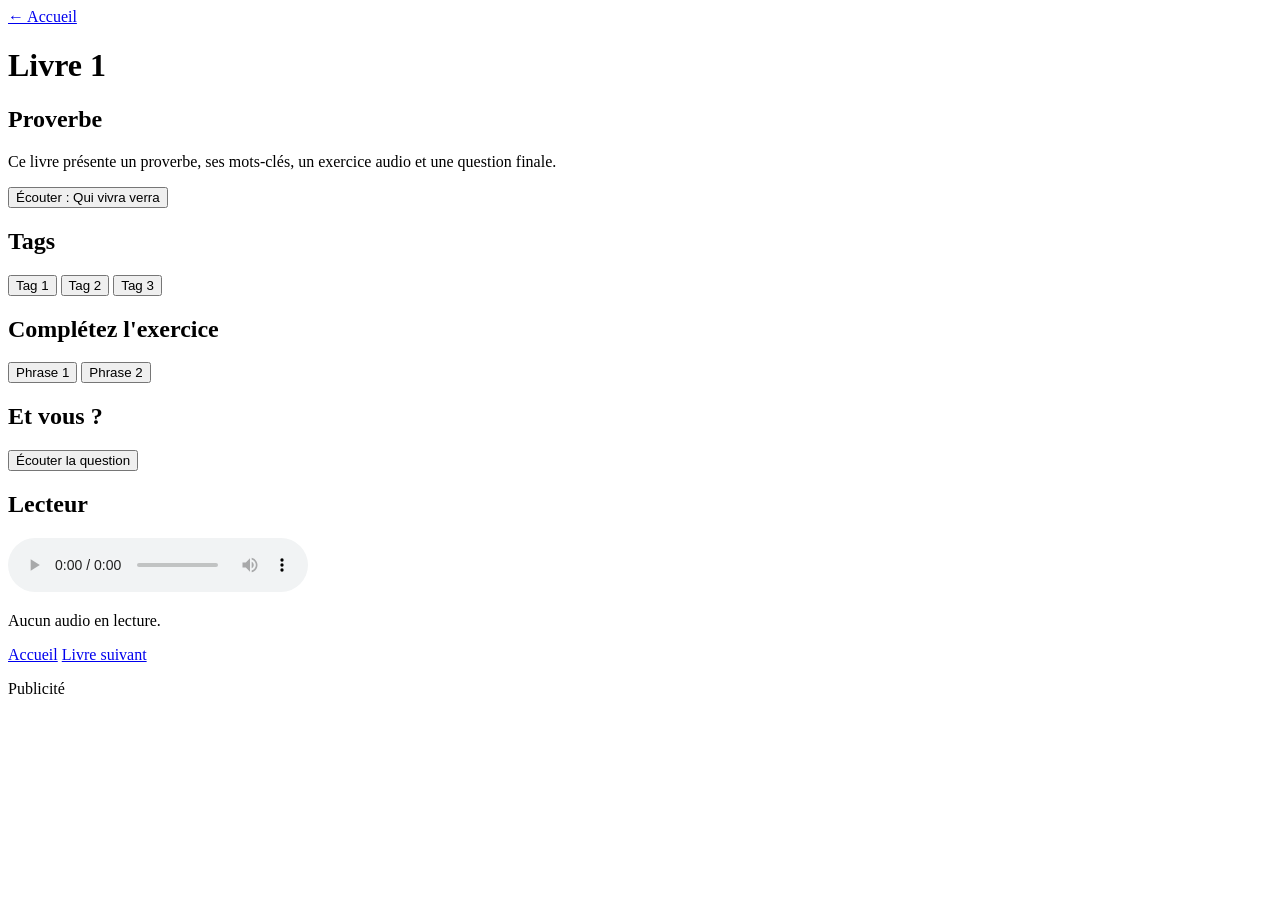
==== livres1/index.html @ 0d5b65ee "Create index.html" ====
<!DOCTYPE html>
<html lang="fr">
<head>
  <meta charset="UTF-8" />
  <meta name="viewport" content="width=device-width, initial-scale=1.0" />
  <title>Livre 1 – SoundBook</title>
  <link rel="stylesheet" href="style.css" />

  <!-- AdSense si besoin plus tard -->
  <!--
  <script async
    src="https://pagead2.googlesyndication.com/pagead/js/adsbygoogle.js?client=ca-pub-XXXXXXXXXXXX"
    crossorigin="anonymous"></script>
  -->
</head>
<body class="book-page">

  <header class="topbar">
    <a href="index.html" class="back-link">← Accueil</a>
    <h1>Livre 1</h1>
  </header>

  <main class="content">
    <section class="card">
      <h2>Proverbe</h2>
      <p class="intro">
        Ce livre présente un proverbe, ses mots-clés, un exercice audio
        et une question finale.
      </p>
      <button class="audio-btn" data-audio="audio/proverbe1.mp3">
        Écouter : Qui vivra verra
      </button>
    </section>

    <section class="card">
      <h2>Tags</h2>
      <div class="button-row">
        <button class="audio-btn" data-audio="audio/tag1.mp3">Tag 1</button>
        <button class="audio-btn" data-audio="audio/tag2.mp3">Tag 2</button>
        <button class="audio-btn" data-audio="audio/tag3.mp3">Tag 3</button>
      </div>
    </section>

    <section class="card">
      <h2>Complétez l'exercice</h2>
      <div class="button-row">
        <button class="audio-btn" data-audio="audio/phrase1.mp3">Phrase 1</button>
        <button class="audio-btn" data-audio="audio/phrase2.mp3">Phrase 2</button>
      </div>
    </section>

    <section class="card">
      <h2>Et vous ?</h2>
      <button class="audio-btn" data-audio="audio/et-vous.mp3">
        Écouter la question
      </button>
    </section>

    <section class="card">
      <h2>Lecteur</h2>
      <audio id="audio-player" controls preload="none"></audio>
      <p id="now-playing">Aucun audio en lecture.</p>
    </section>

    <nav class="nav-books">
      <a href="index.html" class="nav-link">Accueil</a>
      <a href="livres2.html" class="nav-link">Livre suivant</a>
    </nav>

    <section class="card ad-card">
      <p class="ad-title">Publicité</p>

      <!-- Bloc pub plus tard -->
      <!--
      <ins class="adsbygoogle"
           style="display:block"
           data-ad-client="ca-pub-XXXXXXXXXXXX"
           data-ad-slot="1234567890"
           data-ad-format="auto"
           data-full-width-responsive="true"></ins>
      <script>
        (adsbygoogle = window.adsbygoogle || []).push({});
      </script>
      -->
    </section>
  </main>

  <script src="script.js"></script>
</body>
</html>
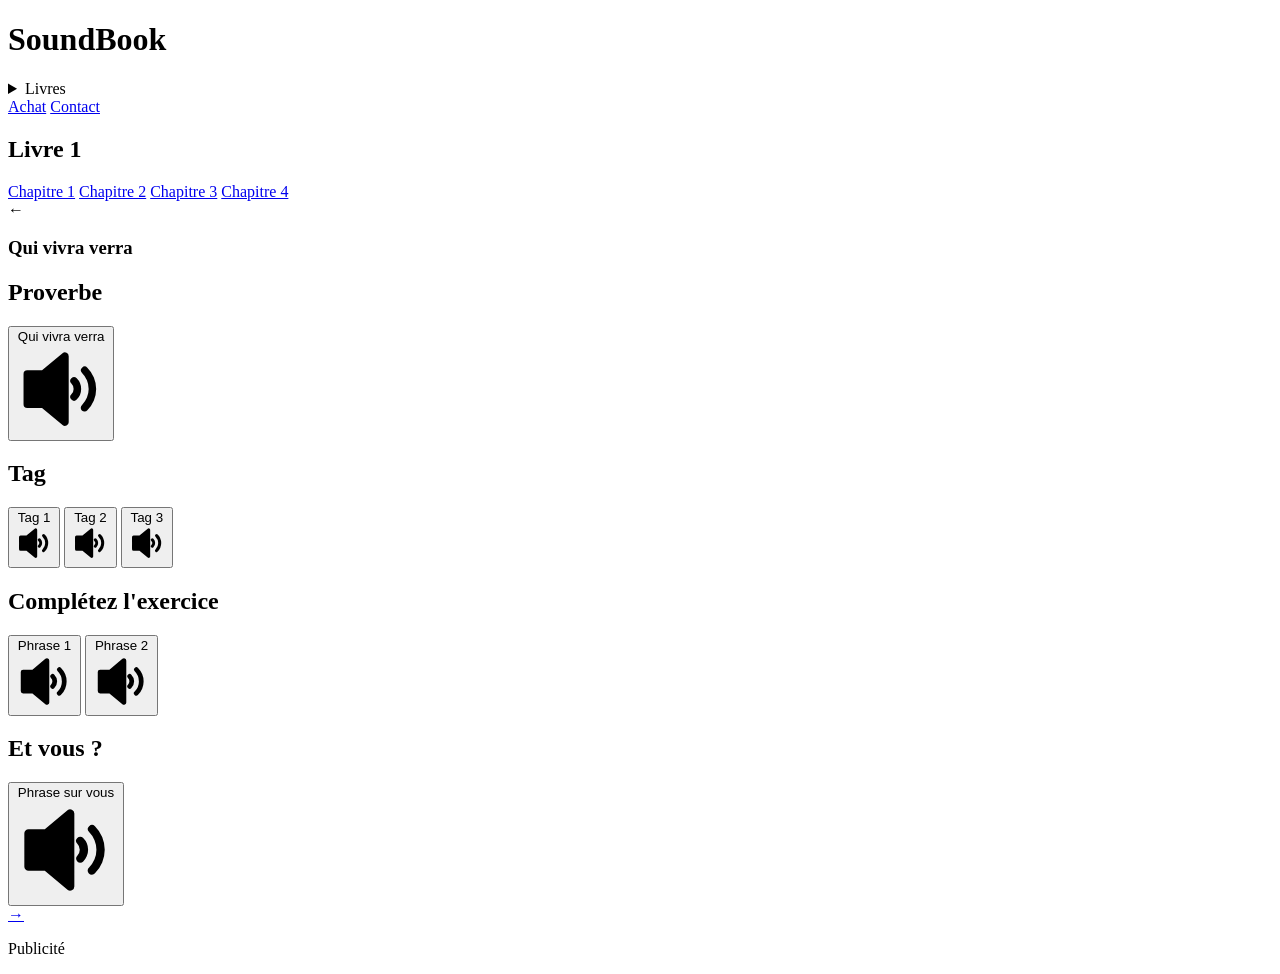
==== commit a9c3474e: "Update index.html" ====
--- a/livres1/index.html
+++ b/livres1/index.html
@@ -6,85 +6,156 @@
   <title>Livre 1 – SoundBook</title>
   <link rel="stylesheet" href="style.css" />
 
-  <!-- AdSense si besoin plus tard -->
+  <!-- AdSense: remplace ton Publisher ID avant mise en ligne -->
   <!--
   <script async
-    src="https://pagead2.googlesyndication.com/pagead/js/adsbygoogle.js?client=ca-pub-XXXXXXXXXXXX"
+    src="https://pagead2.googlesyndication.com/pagead/js/adsbygoogle.js?client=ca-pub-XXXXXXXXXXXXXXXX"
     crossorigin="anonymous"></script>
   -->
 </head>
-<body class="book-page">
-
-  <header class="topbar">
-    <a href="index.html" class="back-link">← Accueil</a>
-    <h1>Livre 1</h1>
+<body>
+  <header class="site-header">
+    <h1 class="site-title">SoundBook</h1>
   </header>
 
-  <main class="content">
-    <section class="card">
-      <h2>Proverbe</h2>
-      <p class="intro">
-        Ce livre présente un proverbe, ses mots-clés, un exercice audio
-        et une question finale.
-      </p>
-      <button class="audio-btn" data-audio="audio/proverbe1.mp3">
-        Écouter : Qui vivra verra
-      </button>
+  <main class="main-content">
+    <section class="top-actions" aria-label="Navigation principale">
+      <details class="dropdown-books">
+        <summary class="action-button dropdown-button">Livres</summary>
+        <div class="dropdown-menu">
+          <a href="livres1.html" class="dropdown-item">Livre 1</a>
+          <a href="livres2.html" class="dropdown-item">Livre 2</a>
+          <a href="livres3.html" class="dropdown-item">Livre 3</a>
+        </div>
+      </details>
+
+      <a href="achat.html" class="action-button action-button-primary">Achat</a>
+      <a href="contact.html" class="action-button action-button-secondary">Contact</a>
     </section>
 
-    <section class="card">
-      <h2>Tags</h2>
-      <div class="button-row">
-        <button class="audio-btn" data-audio="audio/tag1.mp3">Tag 1</button>
-        <button class="audio-btn" data-audio="audio/tag2.mp3">Tag 2</button>
-        <button class="audio-btn" data-audio="audio/tag3.mp3">Tag 3</button>
-      </div>
+    <div class="separator" aria-hidden="true"></div>
+
+    <section class="book-page-header">
+      <h2 class="book-page-title">Livre 1</h2>
     </section>
 
-    <section class="card">
-      <h2>Complétez l'exercice</h2>
-      <div class="button-row">
-        <button class="audio-btn" data-audio="audio/phrase1.mp3">Phrase 1</button>
-        <button class="audio-btn" data-audio="audio/phrase2.mp3">Phrase 2</button>
-      </div>
-    </section>
+    <section class="book-layout">
+      <aside class="chapter-sidebar" aria-label="Liste des chapitres">
+        <a href="#chapitre-1" class="chapter-button">Chapitre 1</a>
+        <a href="#chapitre-2" class="chapter-button">Chapitre 2</a>
+        <a href="#chapitre-3" class="chapter-button">Chapitre 3</a>
+        <a href="#chapitre-4" class="chapter-button">Chapitre 4</a>
+      </aside>
 
-    <section class="card">
-      <h2>Et vous ?</h2>
-      <button class="audio-btn" data-audio="audio/et-vous.mp3">
-        Écouter la question
-      </button>
-    </section>
+      <section class="proverb-area" id="chapitre-1">
+        <div class="proverb-header-row">
+          <div class="proverb-nav proverb-nav-left proverb-nav-disabled" aria-hidden="true">
+            <span class="arrow-button arrow-button-disabled">←</span>
+          </div>
 
-    <section class="card">
-      <h2>Lecteur</h2>
-      <audio id="audio-player" controls preload="none"></audio>
-      <p id="now-playing">Aucun audio en lecture.</p>
-    </section>
+          <div class="proverb-main-card">
+            <h1 class="proverb-title">Qui vivra verra</h1>
 
-    <nav class="nav-books">
-      <a href="index.html" class="nav-link">Accueil</a>
-      <a href="livres2.html" class="nav-link">Livre suivant</a>
-    </nav>
+            <section class="proverb-section">
+              <h2>Proverbe</h2>
+              <button class="audio-line" type="button">
+                <span>Qui vivra verra</span>
+                <span class="audio-icon" aria-hidden="true">
+                  <svg viewBox="0 0 24 24" fill="currentColor" xmlns="http://www.w3.org/2000/svg">
+                    <path d="M14 3.23v17.54a1 1 0 0 1-1.64.77L6.91 17H3a1 1 0 0 1-1-1V8a1 1 0 0 1 1-1h3.91l5.45-4.54A1 1 0 0 1 14 3.23Zm3.54 3.05a1 1 0 0 1 1.41 0 8 8 0 0 1 0 11.31 1 1 0 1 1-1.41-1.41 6 6 0 0 0 0-8.49 1 1 0 0 1 0-1.41Zm-2.83 2.82a1 1 0 0 1 1.42 0 4 4 0 0 1 0 5.66 1 1 0 0 1-1.42-1.41 2 2 0 0 0 0-2.84 1 1 0 0 1 0-1.41Z"/>
+                  </svg>
+                </span>
+              </button>
+            </section>
 
-    <section class="card ad-card">
-      <p class="ad-title">Publicité</p>
+            <section class="proverb-section">
+              <h2>Tag</h2>
+              <button class="audio-line" type="button">
+                <span>Tag 1</span>
+                <span class="audio-icon" aria-hidden="true">
+                  <svg viewBox="0 0 24 24" fill="currentColor" xmlns="http://www.w3.org/2000/svg">
+                    <path d="M14 3.23v17.54a1 1 0 0 1-1.64.77L6.91 17H3a1 1 0 0 1-1-1V8a1 1 0 0 1 1-1h3.91l5.45-4.54A1 1 0 0 1 14 3.23Zm3.54 3.05a1 1 0 0 1 1.41 0 8 8 0 0 1 0 11.31 1 1 0 1 1-1.41-1.41 6 6 0 0 0 0-8.49 1 1 0 0 1 0-1.41Zm-2.83 2.82a1 1 0 0 1 1.42 0 4 4 0 0 1 0 5.66 1 1 0 0 1-1.42-1.41 2 2 0 0 0 0-2.84 1 1 0 0 1 0-1.41Z"/>
+                  </svg>
+                </span>
+              </button>
+              <button class="audio-line" type="button">
+                <span>Tag 2</span>
+                <span class="audio-icon" aria-hidden="true">
+                  <svg viewBox="0 0 24 24" fill="currentColor" xmlns="http://www.w3.org/2000/svg">
+                    <path d="M14 3.23v17.54a1 1 0 0 1-1.64.77L6.91 17H3a1 1 0 0 1-1-1V8a1 1 0 0 1 1-1h3.91l5.45-4.54A1 1 0 0 1 14 3.23Zm3.54 3.05a1 1 0 0 1 1.41 0 8 8 0 0 1 0 11.31 1 1 0 1 1-1.41-1.41 6 6 0 0 0 0-8.49 1 1 0 0 1 0-1.41Zm-2.83 2.82a1 1 0 0 1 1.42 0 4 4 0 0 1 0 5.66 1 1 0 0 1-1.42-1.41 2 2 0 0 0 0-2.84 1 1 0 0 1 0-1.41Z"/>
+                  </svg>
+                </span>
+              </button>
+              <button class="audio-line" type="button">
+                <span>Tag 3</span>
+                <span class="audio-icon" aria-hidden="true">
+                  <svg viewBox="0 0 24 24" fill="currentColor" xmlns="http://www.w3.org/2000/svg">
+                    <path d="M14 3.23v17.54a1 1 0 0 1-1.64.77L6.91 17H3a1 1 0 0 1-1-1V8a1 1 0 0 1 1-1h3.91l5.45-4.54A1 1 0 0 1 14 3.23Zm3.54 3.05a1 1 0 0 1 1.41 0 8 8 0 0 1 0 11.31 1 1 0 1 1-1.41-1.41 6 6 0 0 0 0-8.49 1 1 0 0 1 0-1.41Zm-2.83 2.82a1 1 0 0 1 1.42 0 4 4 0 0 1 0 5.66 1 1 0 0 1-1.42-1.41 2 2 0 0 0 0-2.84 1 1 0 0 1 0-1.41Z"/>
+                  </svg>
+                </span>
+              </button>
+            </section>
 
-      <!-- Bloc pub plus tard -->
-      <!--
-      <ins class="adsbygoogle"
-           style="display:block"
-           data-ad-client="ca-pub-XXXXXXXXXXXX"
-           data-ad-slot="1234567890"
-           data-ad-format="auto"
-           data-full-width-responsive="true"></ins>
-      <script>
-        (adsbygoogle = window.adsbygoogle || []).push({});
-      </script>
-      -->
+            <section class="proverb-section">
+              <h2>Complétez l'exercice</h2>
+              <button class="audio-line" type="button">
+                <span>Phrase 1</span>
+                <span class="audio-icon" aria-hidden="true">
+                  <svg viewBox="0 0 24 24" fill="currentColor" xmlns="http://www.w3.org/2000/svg">
+                    <path d="M14 3.23v17.54a1 1 0 0 1-1.64.77L6.91 17H3a1 1 0 0 1-1-1V8a1 1 0 0 1 1-1h3.91l5.45-4.54A1 1 0 0 1 14 3.23Zm3.54 3.05a1 1 0 0 1 1.41 0 8 8 0 0 1 0 11.31 1 1 0 1 1-1.41-1.41 6 6 0 0 0 0-8.49 1 1 0 0 1 0-1.41Zm-2.83 2.82a1 1 0 0 1 1.42 0 4 4 0 0 1 0 5.66 1 1 0 0 1-1.42-1.41 2 2 0 0 0 0-2.84 1 1 0 0 1 0-1.41Z"/>
+                  </svg>
+                </span>
+              </button>
+              <button class="audio-line" type="button">
+                <span>Phrase 2</span>
+                <span class="audio-icon" aria-hidden="true">
+                  <svg viewBox="0 0 24 24" fill="currentColor" xmlns="http://www.w3.org/2000/svg">
+                    <path d="M14 3.23v17.54a1 1 0 0 1-1.64.77L6.91 17H3a1 1 0 0 1-1-1V8a1 1 0 0 1 1-1h3.91l5.45-4.54A1 1 0 0 1 14 3.23Zm3.54 3.05a1 1 0 0 1 1.41 0 8 8 0 0 1 0 11.31 1 1 0 1 1-1.41-1.41 6 6 0 0 0 0-8.49 1 1 0 0 1 0-1.41Zm-2.83 2.82a1 1 0 0 1 1.42 0 4 4 0 0 1 0 5.66 1 1 0 0 1-1.42-1.41 2 2 0 0 0 0-2.84 1 1 0 0 1 0-1.41Z"/>
+                  </svg>
+                </span>
+              </button>
+            </section>
+
+            <section class="proverb-section">
+              <h2>Et vous ?</h2>
+              <button class="audio-line" type="button">
+                <span>Phrase sur vous</span>
+                <span class="audio-icon" aria-hidden="true">
+                  <svg viewBox="0 0 24 24" fill="currentColor" xmlns="http://www.w3.org/2000/svg">
+                    <path d="M14 3.23v17.54a1 1 0 0 1-1.64.77L6.91 17H3a1 1 0 0 1-1-1V8a1 1 0 0 1 1-1h3.91l5.45-4.54A1 1 0 0 1 14 3.23Zm3.54 3.05a1 1 0 0 1 1.41 0 8 8 0 0 1 0 11.31 1 1 0 1 1-1.41-1.41 6 6 0 0 0 0-8.49 1 1 0 0 1 0-1.41Zm-2.83 2.82a1 1 0 0 1 1.42 0 4 4 0 0 1 0 5.66 1 1 0 0 1-1.42-1.41 2 2 0 0 0 0-2.84 1 1 0 0 1 0-1.41Z"/>
+                  </svg>
+                </span>
+              </button>
+            </section>
+          </div>
+
+          <div class="proverb-nav proverb-nav-right">
+            <a href="livres1-proverbe2.html" class="arrow-button" aria-label="Proverbe suivant">→</a>
+          </div>
+        </div>
+      </section>
     </section>
   </main>
 
-  <script src="script.js"></script>
+  <footer class="site-footer">
+    <section class="ad-section ad-center" aria-label="Publicité">
+      <p>Publicité</p>
+      <div class="ad-wrapper">
+        <!-- Remplace data-ad-client et data-ad-slot -->
+        <!--
+        <ins class="adsbygoogle"
+             style="display:block"
+             data-ad-client="ca-pub-XXXXXXXXXXXXXXXX"
+             data-ad-slot="1234567890"
+             data-ad-format="auto"
+             data-full-width-responsive="true"></ins>
+        <script>
+          (adsbygoogle = window.adsbygoogle || []).push({});
+        </script>
+        -->
+        <div class="ad-placeholder"></div>
+      </div>
+    </section>
+  </footer>
 </body>
 </html>
